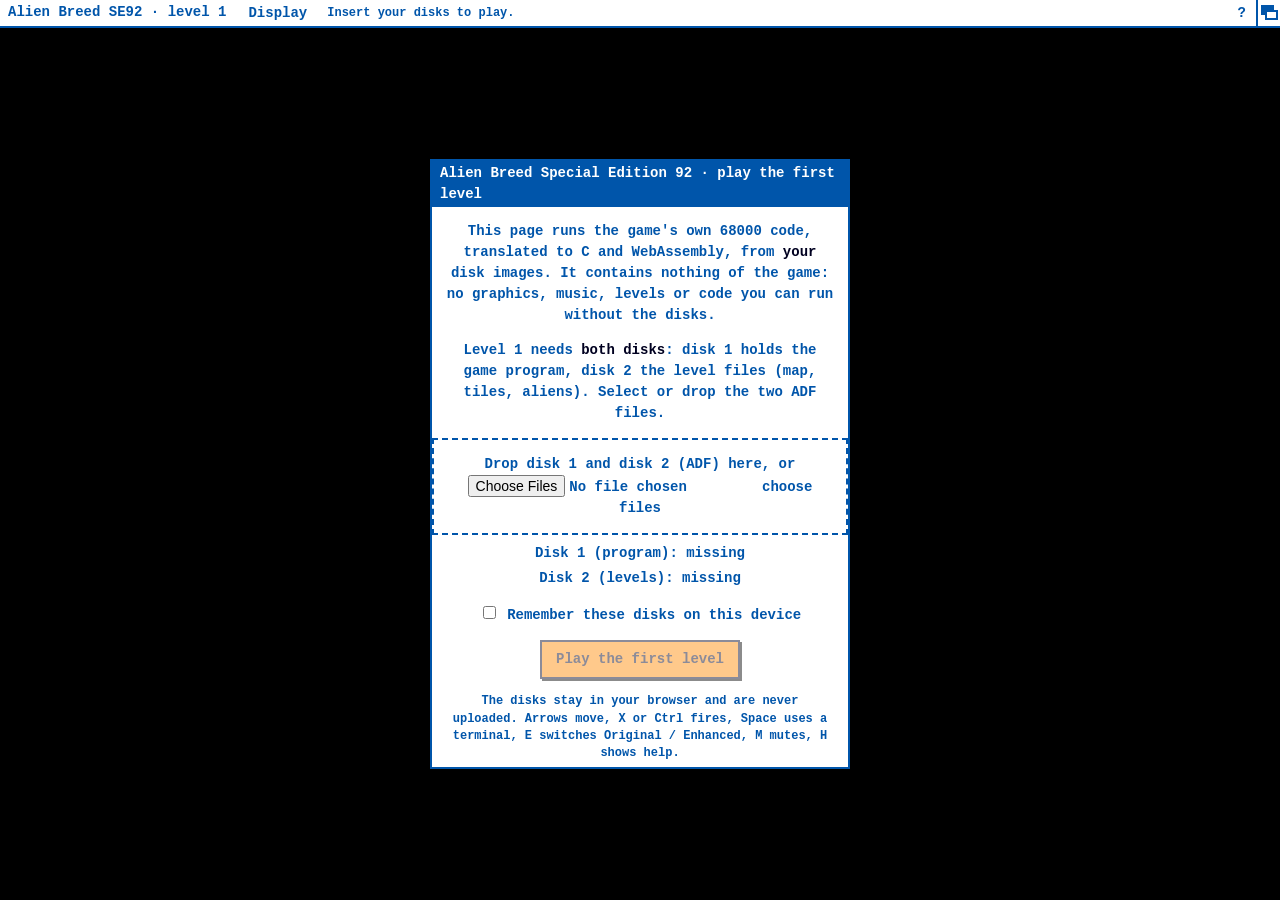
==== alienbreed/index.html @ ceeeebbc "arek play: landing page, Superfrog and Alien Breed first-level bundles Bundles made by the game proj" ====
<!doctype html>
<html lang="en">
<head>
<meta charset="utf-8">
<meta name="viewport" content="width=device-width,initial-scale=1">
<title>Alien Breed SE92 · level 1</title>
<link rel="stylesheet" href="wb.css">
<style>
.game{width:879px}
#intro b,#about b{color:var(--wb-black)}
#intro .drop{border:2px dashed var(--wb-blue);padding:14px;margin:8px 0;text-align:center}
#intro .drop.over{background:#dde}
#intro .disk{margin:4px 0}
#intro .disk.ok::before{content:"✓ ";color:#060}
#intro .disk.bad::before{content:"✗ ";color:#a00}
#intro .hash{font:11px/1.3 "Courier New",ui-monospace,monospace;word-break:break-all}
#about,#help{position:absolute;left:0;right:0;top:12px;margin:0 auto;width:min(760px,calc(100% - 32px));max-height:calc(100% - 24px);overflow:auto;z-index:5;text-align:left;box-sizing:border-box}
#about p,#about li,#help p{text-align:left}
#about-text h2,#about-text h3,#about-text h4{padding:0 14px}
#about h1,#about h2{margin:.6em 0 .3em}
#about ul{margin:.3em 0 .6em 1.2em;padding:0}
#about .foot{font-size:11px;color:#444;border-top:1px solid var(--wb-blue);padding-top:6px;margin-top:10px}
#stage{position:relative}
#help-button{min-width:24px}
</style>
</head>
<body>
<main id="shell" class="wbshell">
<nav id="wbbar" aria-label="Main menu">
<span class="wbname">Alien Breed SE92 · level 1</span>
<div class="wbmenu">
<button id="menu-display" class="wbtitle" type="button" aria-expanded="false" aria-controls="display-panel">Display</button>
<div id="display-panel" class="wbpanel" aria-labelledby="menu-display" hidden>
<div class="mode-picker" role="group" aria-label="Display mode">
<button id="mode-original" class="wbitem" type="button" aria-pressed="false">Original</button>
<button id="mode-enhanced" class="wbitem" type="button" aria-pressed="true">Enhanced</button>
</div>
<p class="wbnote">E switches. Original = the game's own 293 × 240 window and HUD, exact pixels. Enhanced = wider 448 × 256 playfield drawn from the level map, smooth motion between game frames.</p>
<hr>
<div class="wbrow">Size <output id="zoom-value">2×</output></div>
<div class="zoom-buttons" role="group" aria-label="Size">
<button type="button" data-zoom="0" aria-pressed="false">fit</button>
<button type="button" data-zoom="1" aria-pressed="false">1×</button><button type="button" data-zoom="2" aria-pressed="true">2×</button><button type="button" data-zoom="3" aria-pressed="false">3×</button><button type="button" data-zoom="4" aria-pressed="false">4×</button><button type="button" data-zoom="6" aria-pressed="false">6×</button>
</div>
<label>Zoom <input id="zoom" type="range" min="0" max="6" step="0.1" value="2"></label>
<p class="wbnote">Zoom = window width in multiples of the Original width (293 px), rounded to whole display pixels.</p>
<hr>
<label><input id="crt" type="checkbox" checked> CRT scanlines and RGB mask</label>
<label>CRT detail <select id="crt-detail"><option value="fine">Fine</option><option value="standard">Medium</option><option value="strong" selected>Strong</option></select></label>
<label>CRT shape <select id="crt-shape"><option value="lines" selected>Lines (scanlines)</option><option value="grid">Grid (squares)</option></select></label>
<label>Blur <input id="blur" type="range" min="0" max="100" step="1" value="0"> <output id="blur-value">0 %</output></label>
<hr>
<button id="fullscreen" class="wbitem" type="button" data-close-menu>Fullscreen <kbd>F</kbd></button>
</div>
</div>
<div id="wbstatus"><output id="status" role="status">Insert your disks to play.</output><output id="wbnotice" role="status" hidden></output></div>
<button id="help-button" class="wbtitle" type="button" aria-label="Help (H)">?</button><span class="wbgadget" aria-hidden="true"></span>
</nav>
<div id="stage">
<section id="intro" class="wbwin" aria-label="Insert disks">
<h1 class="wbwtitle">Alien Breed Special Edition 92 · play the first level</h1>
<p>This page runs the game's own 68000 code, translated to C and WebAssembly, from <b>your</b> disk images. It contains nothing of the game: no graphics, music, levels or code you can run without the disks.</p>
<p>Level 1 needs <b>both disks</b>: disk 1 holds the game program, disk 2 the level files (map, tiles, aliens). Select or drop the two ADF files.</p>
<div id="drop" class="drop">Drop disk 1 and disk 2 (ADF) here, or <label><input id="adf-input" type="file" accept=".adf,application/octet-stream" multiple> choose files</label></div>
<div id="disk-list"></div>
<p><label><input id="remember" type="checkbox"> Remember these disks on this device</label> <button id="forget" type="button" hidden>Forget remembered disks</button></p>
<p id="disk-msg" role="status" class="wbnote"></p>
<p><button id="play" class="primary" type="button" disabled>Play the first level</button></p>
<p class="wbnote">The disks stay in your browser and are never uploaded. Arrows move, X or Ctrl fires, Space uses a terminal, E switches Original / Enhanced, M mutes, H shows help.</p>
</section>
<section id="help" class="wbwin" aria-label="Help" hidden>
<h1 class="wbwtitle">Help</h1>
<p><b>Arrows</b> move · <b>X</b> or <b>Ctrl</b> fire · <b>Space</b> (with up) at an Intex terminal opens it; arrows choose, fire confirms</p>
<p><b>E</b> Original / Enhanced · <b>F</b> fullscreen · <b>M</b> sound on / off · <b>P</b> pause · <b>R</b> restart level 1 · <b>H</b> this help</p>
<p>Find the keys, use the Intex terminal and reach the lift on the east side. Game over restarts level 1.</p>
<p><button id="help-close" class="primary" type="button">Close</button></p>
</section>
<section id="about" class="wbwin" aria-label="About this rebuild" hidden>
<h1 class="wbwtitle">Level 1 complete</h1>
<div id="about-text"></div>
<p><button id="again" class="primary" type="button">Play level 1 again</button></p>
</section>
<div class="game smooth" data-crt="fine" data-mode="enhanced" hidden>
<canvas id="screen" width="879" height="816" tabindex="0" aria-label="Alien Breed level 1: arrows move, X fires."></canvas>
<canvas class="crt-layer" aria-hidden="true"></canvas>
</div>
</div>
</main>
<script src="wb-menu.js"></script>
<script src="wb-obraz.js"></script>
<script src="wb-seal.js"></script>
<script src="present.js"></script>
<script src="render.js"></script>
<script src="native-data.js"></script>
<script src="native-core.js"></script>
<script src="paula.js"></script>
<script src="native-audio.js"></script>
<script src="native-game.js"></script>
</body>
</html>
---- alienbreed/wb.css ----
/* Workbench 1.3 shell, prevzato z Turrican2-claude/web/native-menu.css (puvodne podle SWIV game.html). */
:root{--wb-blue:#0055aa;--wb-white:#fff;--wb-black:#000020;--wb-orange:#ff8800;--bar-height:28px}
*{box-sizing:border-box}body{margin:0;background:#000;color:var(--wb-white);font:bold 14px/1.5 "Courier New",ui-monospace,monospace}
[hidden]{display:none!important}button,input,select{font:inherit}button,a,summary{cursor:pointer}
#shell{height:100dvh;min-height:200px;display:flex;flex-direction:column;background:#000;padding-top:var(--bar-height)}
#shell:fullscreen{width:100vw;height:100dvh}
#wbbar{position:fixed;top:0;left:0;right:0;z-index:20;height:var(--bar-height);display:flex;align-items:stretch;background:var(--wb-white);color:var(--wb-blue);border-bottom:2px solid var(--wb-blue);white-space:nowrap;user-select:none}
.wbname{padding:2px 12px 0 8px}.wbmenu{flex-shrink:0}.wbtitle{height:100%;padding:0 10px;background:none;border:0;color:inherit}
.wbtitle:hover,.wbtitle[aria-expanded=true]{background:var(--wb-blue);color:var(--wb-white)}
.wbtitle.ghost{opacity:.5}.wbpanel{position:fixed;top:var(--bar-height);min-width:min(300px,calc(100vw - 8px));max-width:calc(100vw - 8px);max-height:calc(100dvh - var(--bar-height) - 8px);overflow:auto;padding:4px 0;background:var(--wb-white);color:var(--wb-blue);border:2px solid var(--wb-blue);box-shadow:4px 4px 0 #000;font-size:13px;white-space:normal}
.wbwide{width:400px}.wbitem{display:block;width:100%;padding:2px 14px;border:0;background:none;color:inherit;font:inherit;text-align:left;text-decoration:none}
.wbitem:hover,.wbitem:focus-visible{background:var(--wb-blue);color:var(--wb-white)}
.wbitem[aria-pressed=true]::before{content:"✓ ";}.wbitem[aria-pressed=false]::before{content:"  ";white-space:pre}
button:disabled{opacity:.45;cursor:default}.wbitem:disabled:hover{background:none;color:inherit}
.wbpanel label,.wbrow{display:flex;align-items:center;gap:8px;padding:3px 14px}
.wbpanel label:hover{background:#dde8f4}.wbpanel label select{margin-left:auto;max-width:235px;min-width:0}.wbpanel input[type=range]{min-width:70px;flex:1;width:130px}
.wbpanel select,.wbpanel button:not(.wbitem),.wbwin button{border:1px solid var(--wb-blue);border-radius:0;background:var(--wb-white);color:var(--wb-blue)}
input[type=checkbox]{accent-color:var(--wb-blue)}.wbnote{display:block;margin:4px 0;padding:0 14px;font-size:12px;line-height:1.45;white-space:normal;overflow-wrap:anywhere}
.wbpanel hr{border:0;border-top:2px dotted var(--wb-blue);margin:5px 8px}fieldset{border:0;padding:0;margin:0}kbd{float:right;margin-left:16px;font:inherit}
.zoom-buttons{display:flex;flex-wrap:wrap;gap:4px;padding:2px 14px}.zoom-buttons button{padding:0 5px}.zoom-buttons button[aria-pressed=true]{background:var(--wb-blue);color:var(--wb-white)}
.wbpanel summary{padding:2px 14px}.wbpanel details[open]{border-top:1px dotted var(--wb-blue)}
#wbstatus{display:flex;align-items:center;flex:1;min-width:0;margin-left:auto;padding:0 10px;font-size:12px}#wbstatus output{white-space:nowrap;overflow:hidden;text-overflow:ellipsis}
#wbstatus:has(#wbnotice:not([hidden])) #status{display:none}#run-state{padding:3px 8px;font-size:12px}.wbgadget{width:24px;flex-shrink:0;border-left:2px solid var(--wb-blue);position:relative}.wbgadget::before,.wbgadget::after{content:"";position:absolute;width:9px;height:6px;border:2px solid var(--wb-blue)}.wbgadget::before{left:3px;top:5px;background:var(--wb-blue)}.wbgadget::after{left:7px;top:10px;background:var(--wb-white)}
#stage{flex:1;min-height:0;min-width:0;display:grid;grid-template-columns:minmax(0,1fr);place-items:safe center;padding:12px;overflow:auto}
.game{position:relative;width:610px;max-width:100%;line-height:0}.game canvas{display:block;width:100%;height:auto;image-rendering:pixelated;border:1px solid #888;background:#000;outline:0}
/* CRT (wb-shell obraz 1.2, amiga-re-kit WB-OBRAZ-CRT.md 2): radkovani a R/G/B maska = druhy canvas .crt-layer v pixelech zarizeni
   (kresli WBOBRAZ.drawCrt ve wb-obraz.js; CSS gradient Chromium pri dpr 1,25 / 1,5 rozmazal pres dva radky displeje), ::after jen vineta.
   --crt-on = pruhlednost (behem prechodu rezimu prolinana), vrstva zacina uvnitr 1px rameccku platna (--crt-border). */
.game .crt-layer{border:0;background:none;width:auto;position:absolute;left:var(--crt-border,1px);top:var(--crt-border,1px);pointer-events:none;image-rendering:pixelated;opacity:var(--crt-on,0);transition:opacity .36s ease-in-out}
.game::after{content:"";position:absolute;inset:0;pointer-events:none;opacity:var(--crt-on,0);transition:opacity .36s ease-in-out;box-shadow:inset 0 0 42px rgba(0,0,0,var(--crt-edge,.5))}
.game.mode-changing .crt-layer,.game.mode-changing::after{transition:none}
.game[data-crt=fine]{--crt-edge:.25}.game[data-crt=standard]{--crt-edge:.5}.game[data-crt=strong]{--crt-edge:.65}
.wbwin{width:420px;max-width:calc(100vw - 24px);background:var(--wb-white);color:var(--wb-blue);border:2px solid var(--wb-blue);box-shadow:4px 4px 0 #000;text-align:center}
.wbwtitle{display:flex;align-items:center;justify-content:space-between;margin:0;padding:2px 8px;background:var(--wb-blue);color:var(--wb-white);font-size:14px;text-align:left}.wbwtitle h2{margin:0;font:inherit}.wbwtitle button{padding:0 6px}.wbwin p{padding:0 14px}.wbwin .primary{padding:7px 14px;background:var(--wb-orange);color:var(--wb-black);border:2px solid var(--wb-black);box-shadow:2px 2px 0 #000}.primary:active{transform:translate(1px,1px)}
.requester-shade{position:fixed;inset:0;z-index:30;display:flex;align-items:safe center;justify-content:center;padding:16px;background:#0008}.requester{width:520px;max-height:calc(100dvh - 32px);overflow:auto;text-align:left}.requester .wbitem{font-size:13px;border:0}.requester .wbitem:hover,.requester .wbitem:focus-visible{color:var(--wb-white);background:var(--wb-blue)}.requester .wbitem:disabled{background:none;color:var(--wb-blue)}
#hud{padding:8px 14px;font-size:12px}.hud-grid{display:grid;grid-template-columns:repeat(2,minmax(0,1fr));gap:6px}.hud-energy{grid-column:1/-1;display:flex;gap:8px;align-items:center}.hud-energy progress{flex:1;min-width:40px;accent-color:var(--wb-blue)}.hud-state,.hud-notice{margin:5px 0}
:focus-visible{outline:2px solid var(--wb-orange);outline-offset:1px}
@media(max-width:760px){#wbstatus,#run-state,.wbgadget{display:none}.wbname{padding-right:6px}.wbtitle{padding:0 7px}}
@media(max-width:760px){#wbstatus:has(#wbnotice:not([hidden])){display:block;position:fixed;top:var(--bar-height);left:4px;right:4px;margin:0;padding:2px 6px;background:var(--wb-white);border:2px solid var(--wb-blue);pointer-events:none}}
@media(max-width:480px){:root{--bar-height:52px}#wbbar{flex-wrap:wrap;align-content:flex-start}.wbname{flex-basis:100%;height:23px;padding-top:0}.wbmenu{height:27px;flex:1}.wbtitle{width:100%;padding:0 3px;font-size:12px}#stage{padding:6px}.wbpanel label{padding-left:8px;padding-right:8px}}
.game.no-vignette::after{display:none}
@media(prefers-reduced-motion:reduce){.game::after,.game .crt-layer{transition:none}}
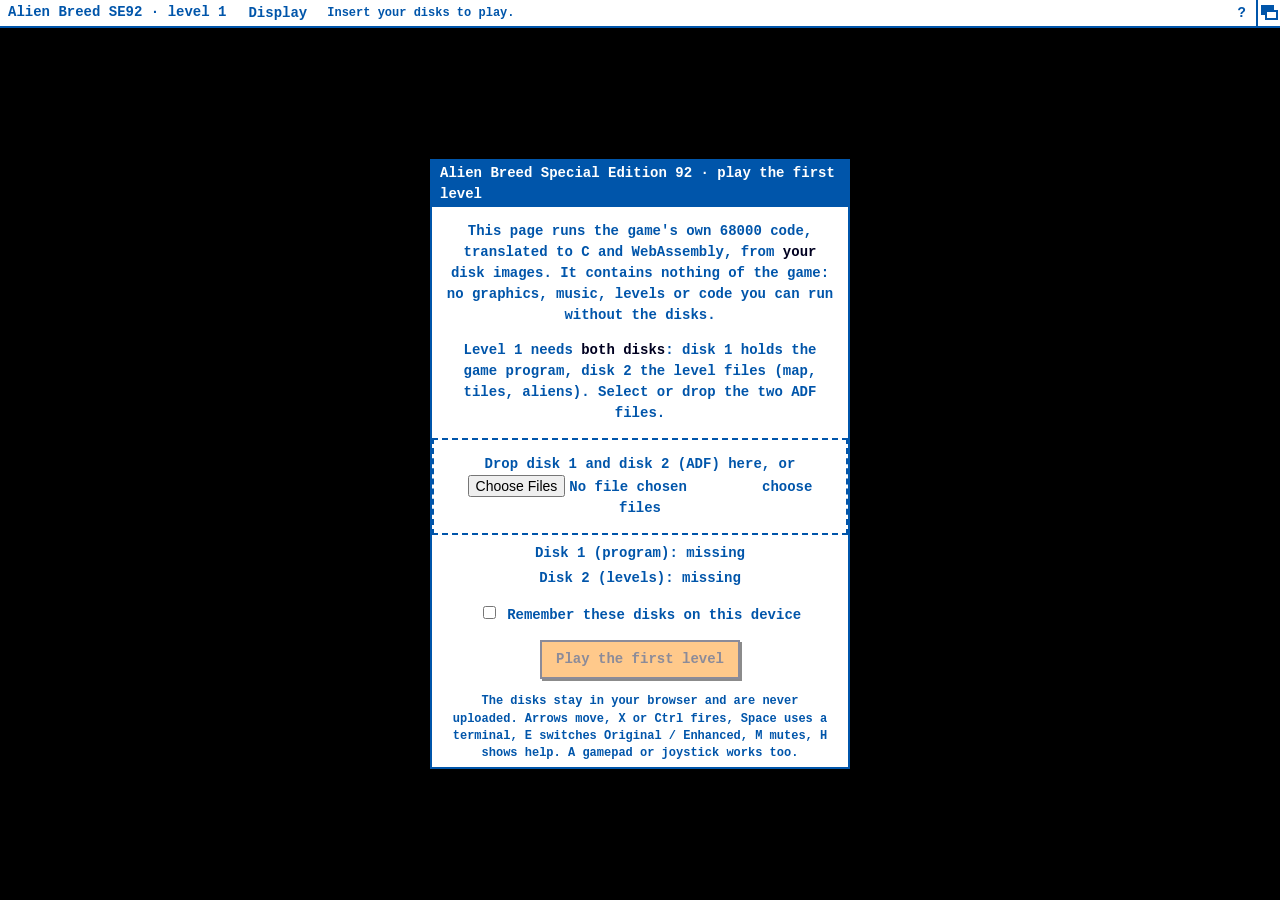
==== commit 47572de7: "Alien Breed: core with the bus model per DMA slot, gamepad and joystick (project commit bd2d92f) Co-" ====
--- a/alienbreed/index.html
+++ b/alienbreed/index.html
@@ -19,8 +19,22 @@
 #about-text h2,#about-text h3,#about-text h4{padding:0 14px}
 #about h1,#about h2{margin:.6em 0 .3em}
 #about ul{margin:.3em 0 .6em 1.2em;padding:0}
+#about .support{border:2px solid var(--wb-blue);padding:2px 10px 10px;margin:10px 14px}
+#about .support h3{padding:0}
+#about .support p{margin:.4em 0}
+#about .support a{word-break:break-all}
+#about .support img{display:block;width:160px;height:160px;image-rendering:pixelated;margin:8px auto 0;background:#fff}
+@media (min-width:900px){
+#about{width:min(1000px,calc(100% - 32px))}
+#about-text{display:grid;grid-template-columns:minmax(0,1fr) 240px;align-items:start}
+#about-text>*{grid-column:1}
+#about-text>.support{grid-column:2;grid-row:1/span 60;position:sticky;top:8px;margin:12px 14px 12px 0}
+}
 #about .foot{font-size:11px;color:#444;border-top:1px solid var(--wb-blue);padding-top:6px;margin-top:10px}
 #stage{position:relative}
+#keys{flex:none;margin:0;padding:4px 12px 8px;text-align:center;line-height:1.9;color:var(--wb-white,#fff)}
+#keys kbd{float:none;display:inline-block;min-width:1.4em;padding:0 4px;margin:0 1px;border:1px solid var(--wb-blue);background:#fff;color:var(--wb-black);font:inherit;line-height:1.5;text-align:center}
+#stage:has(.game[hidden])+#keys{display:none}
 #help-button{min-width:24px}
 </style>
 </head>
@@ -50,6 +64,17 @@
 <label>CRT shape <select id="crt-shape"><option value="lines" selected>Lines (scanlines)</option><option value="grid">Grid (squares)</option></select></label>
 <label>Blur <input id="blur" type="range" min="0" max="100" step="1" value="0"> <output id="blur-value">0 %</output></label>
 <hr>
+<div class="wbrow">Monitor knobs</div>
+<label>Brightness <input id="brightness" type="range" min="50" max="150" step="1" value="100"> <output id="brightness-value">100 %</output></label>
+<label>Contrast <input id="contrast" type="range" min="50" max="150" step="1" value="100"> <output id="contrast-value">100 %</output></label>
+<label>Saturation <input id="saturation" type="range" min="0" max="200" step="1" value="100"> <output id="saturation-value">100 %</output></label>
+<div class="wbrow">RGB channels (like the trimmers of an RGB monitor)</div>
+<label>Red <input id="red" type="range" min="50" max="150" step="1" value="100"> <output id="red-value">100 %</output></label>
+<label>Green <input id="green" type="range" min="50" max="150" step="1" value="100"> <output id="green-value">100 %</output></label>
+<label>Blue <input id="blue" type="range" min="50" max="150" step="1" value="100"> <output id="blue-value">100 %</output></label>
+<p class="wbnote">They change the picture, not the game. Each mode keeps its own settings.</p>
+<button id="look-reset" class="wbitem" type="button">Default picture for this mode</button>
+<hr>
 <button id="fullscreen" class="wbitem" type="button" data-close-menu>Fullscreen <kbd>F</kbd></button>
 </div>
 </div>
@@ -66,11 +91,12 @@
 <p><label><input id="remember" type="checkbox"> Remember these disks on this device</label> <button id="forget" type="button" hidden>Forget remembered disks</button></p>
 <p id="disk-msg" role="status" class="wbnote"></p>
 <p><button id="play" class="primary" type="button" disabled>Play the first level</button></p>
-<p class="wbnote">The disks stay in your browser and are never uploaded. Arrows move, X or Ctrl fires, Space uses a terminal, E switches Original / Enhanced, M mutes, H shows help.</p>
+<p class="wbnote">The disks stay in your browser and are never uploaded. Arrows move, X or Ctrl fires, Space uses a terminal, E switches Original / Enhanced, M mutes, H shows help. A gamepad or joystick works too.</p>
 </section>
 <section id="help" class="wbwin" aria-label="Help" hidden>
 <h1 class="wbwtitle">Help</h1>
 <p><b>Arrows</b> move · <b>X</b> or <b>Ctrl</b> fire · <b>Space</b> (with up) at an Intex terminal opens it; arrows choose, fire confirms</p>
+<p><b>Gamepad / joystick</b>: stick or D-pad moves · A, X or RT fire · B is Space · Y Original / Enhanced · Start pause. A joystick without a standard layout fires with its buttons.</p>
 <p><b>E</b> Original / Enhanced · <b>F</b> fullscreen · <b>M</b> sound on / off · <b>P</b> pause · <b>R</b> restart level 1 · <b>H</b> this help</p>
 <p>Find the keys, use the Intex terminal and reach the lift on the east side. Game over restarts level 1.</p>
 <p><button id="help-close" class="primary" type="button">Close</button></p>
@@ -85,6 +111,7 @@
 <canvas class="crt-layer" aria-hidden="true"></canvas>
 </div>
 </div>
+<p id="keys" class="keys"><kbd>←</kbd><kbd>→</kbd><kbd>↑</kbd><kbd>↓</kbd> move · <kbd>X</kbd> fire · <kbd>Space</kbd> at an Intex terminal · <kbd>E</kbd> Original / Enhanced · <kbd>M</kbd> sound · <kbd>H</kbd> help · gamepad or joystick works too</p>
 </main>
 <script src="wb-menu.js"></script>
 <script src="wb-obraz.js"></script>
@@ -95,6 +122,7 @@
 <script src="native-core.js"></script>
 <script src="paula.js"></script>
 <script src="native-audio.js"></script>
+<script src="native-input.js"></script>
 <script src="native-game.js"></script>
 </body>
 </html>
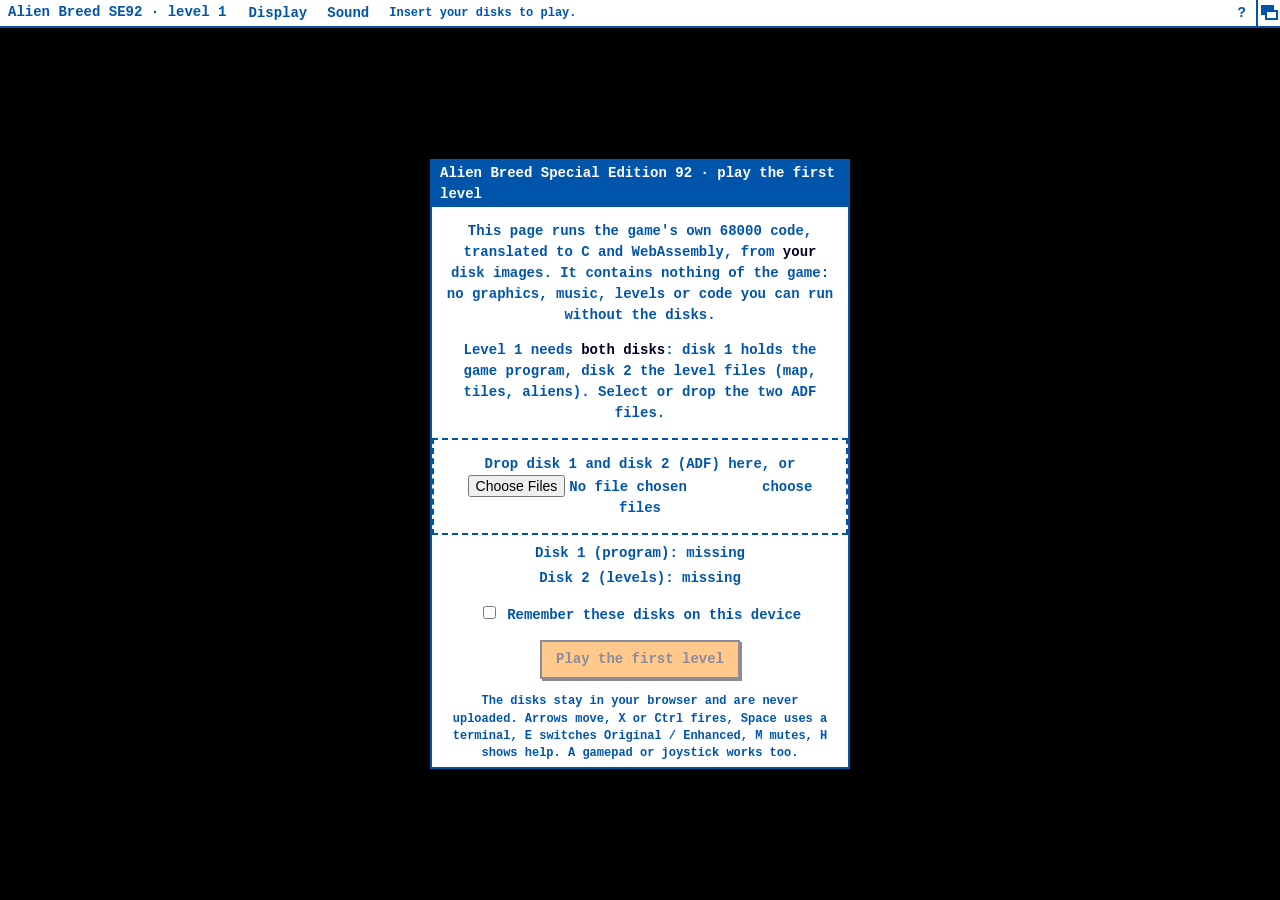
==== commit 9d028ced: "alienbreed: kit menu Display and Sound (wb-nastaveni.js, wb-zvuk.js, kit 0.6.3), from alien-breed f7" ====
--- a/alienbreed/index.html
+++ b/alienbreed/index.html
@@ -36,6 +36,14 @@
 #keys kbd{float:none;display:inline-block;min-width:1.4em;padding:0 4px;margin:0 1px;border:1px solid var(--wb-blue);background:#fff;color:var(--wb-black);font:inherit;line-height:1.5;text-align:center}
 #stage:has(.game[hidden])+#keys{display:none}
 #help-button{min-width:24px}
+.wb-nastaveni-display,.wb-nastaveni-sound{border:0;margin:0;padding:0;min-width:0}
+.wb-nastaveni-display legend,.wb-nastaveni-sound legend{display:none}
+.wb-nastaveni-row{display:flex;align-items:center;gap:8px;padding:3px 14px}
+.wb-nastaveni-row:hover{background:#dde8f4}
+.wbpanel .wb-nastaveni-row label{padding:0;min-width:118px}
+.wbpanel .wb-nastaveni-row label:hover{background:none}
+.wb-nastaveni-row select{margin-left:auto;max-width:235px;min-width:0}
+.wb-nastaveni-value{min-width:3.4em;text-align:right;font-variant-numeric:tabular-nums}
 </style>
 </head>
 <body>
@@ -51,31 +59,17 @@
 </div>
 <p class="wbnote">E switches. Original = the game's own 293 × 240 window and HUD, exact pixels. Enhanced = wider 448 × 256 playfield drawn from the level map, smooth motion between game frames.</p>
 <hr>
-<div class="wbrow">Size <output id="zoom-value">2×</output></div>
-<div class="zoom-buttons" role="group" aria-label="Size">
-<button type="button" data-zoom="0" aria-pressed="false">fit</button>
-<button type="button" data-zoom="1" aria-pressed="false">1×</button><button type="button" data-zoom="2" aria-pressed="true">2×</button><button type="button" data-zoom="3" aria-pressed="false">3×</button><button type="button" data-zoom="4" aria-pressed="false">4×</button><button type="button" data-zoom="6" aria-pressed="false">6×</button>
-</div>
-<label>Zoom <input id="zoom" type="range" min="0" max="6" step="0.1" value="2"></label>
-<p class="wbnote">Zoom = window width in multiples of the Original width (293 px), rounded to whole display pixels.</p>
-<hr>
-<label><input id="crt" type="checkbox" checked> CRT scanlines and RGB mask</label>
-<label>CRT detail <select id="crt-detail"><option value="fine">Fine</option><option value="standard">Medium</option><option value="strong" selected>Strong</option></select></label>
-<label>CRT shape <select id="crt-shape"><option value="lines" selected>Lines (scanlines)</option><option value="grid">Grid (squares)</option></select></label>
-<label>Blur <input id="blur" type="range" min="0" max="100" step="1" value="0"> <output id="blur-value">0 %</output></label>
-<hr>
-<div class="wbrow">Monitor knobs</div>
-<label>Brightness <input id="brightness" type="range" min="50" max="150" step="1" value="100"> <output id="brightness-value">100 %</output></label>
-<label>Contrast <input id="contrast" type="range" min="50" max="150" step="1" value="100"> <output id="contrast-value">100 %</output></label>
-<label>Saturation <input id="saturation" type="range" min="0" max="200" step="1" value="100"> <output id="saturation-value">100 %</output></label>
-<div class="wbrow">RGB channels (like the trimmers of an RGB monitor)</div>
-<label>Red <input id="red" type="range" min="50" max="150" step="1" value="100"> <output id="red-value">100 %</output></label>
-<label>Green <input id="green" type="range" min="50" max="150" step="1" value="100"> <output id="green-value">100 %</output></label>
-<label>Blue <input id="blue" type="range" min="50" max="150" step="1" value="100"> <output id="blue-value">100 %</output></label>
-<p class="wbnote">They change the picture, not the game. Each mode keeps its own settings.</p>
-<button id="look-reset" class="wbitem" type="button">Default picture for this mode</button>
+<div id="wb-nastaveni-display"></div>
+<p class="wbnote">Zoom = window width in multiples of the Original width (293 px), in whole display pixels. Pixel width like the width knob of a monitor: 1.00 = square pixels, 1.04 = PAL television. The knobs and RGB channels change the picture, not the game. Each mode keeps its own settings.</p>
 <hr>
 <button id="fullscreen" class="wbitem" type="button" data-close-menu>Fullscreen <kbd>F</kbd></button>
+</div>
+</div>
+<div class="wbmenu">
+<button id="menu-sound" class="wbtitle" type="button" aria-expanded="false" aria-controls="sound-panel">Sound</button>
+<div id="sound-panel" class="wbpanel" aria-labelledby="menu-sound" hidden>
+<div id="wb-nastaveni-sound"></div>
+<p class="wbnote">The game's own sound effects through a model of the Paula chip; M turns sound on and off. The Amiga has channels 0 and 3 on the left, 1 and 2 on the right: stereo width 100 % = as the Amiga, 0 % = mono. Amiga 500 output filters; the LED filter "as the game" follows the game, which switches it off. Each mode keeps its own settings.</p>
 </div>
 </div>
 <div id="wbstatus"><output id="status" role="status">Insert your disks to play.</output><output id="wbnotice" role="status" hidden></output></div>
@@ -115,6 +109,8 @@
 </main>
 <script src="wb-menu.js"></script>
 <script src="wb-obraz.js"></script>
+<script src="wb-nastaveni.js"></script>
+<script src="wb-zvuk.js"></script>
 <script src="wb-seal.js"></script>
 <script src="present.js"></script>
 <script src="render.js"></script>
